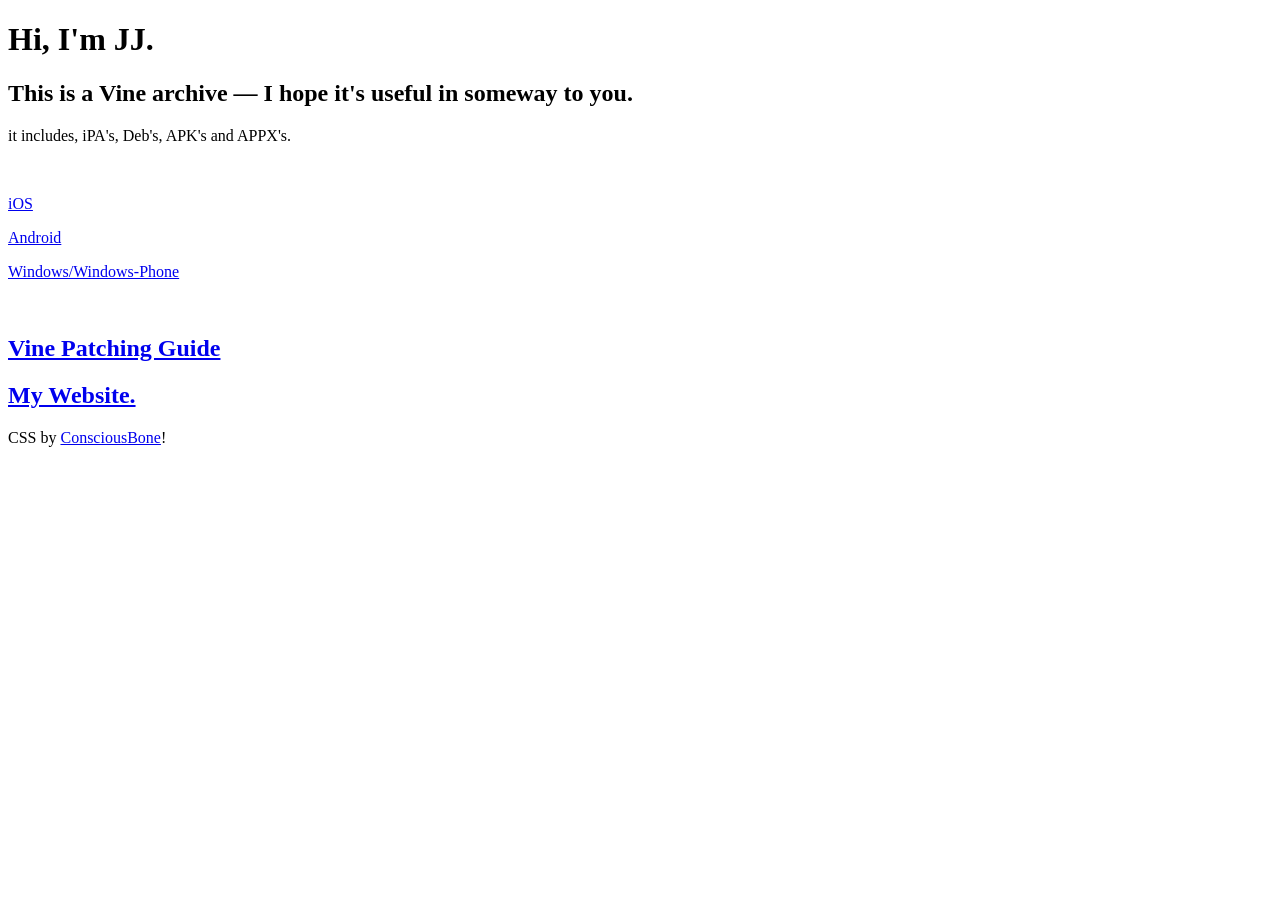
==== index.html @ 98a3cc91 "Add footer with credit to ConsciousBone" ====
<!DOCTYPE html>
<html lang="en">
<head>
  <!-- Basic stuff -->
  <meta charset="UTF-8">
  <meta name="viewport" content="width=device-width, initial-scale=1.0">
  <!-- Embed stuff -->
  <meta name="description" content="Just a Vine Archive, made by Astro-15/JJ.">
  <meta name="author" content="Astro-15">
  <title>Vine Archive.</title>
  <!-- Font Awesome Icons -->
  <link rel="stylesheet" href="https://cdnjs.cloudflare.com/ajax/libs/font-awesome/6.4.0/css/all.min.css">
  <!-- Styles + maybe js in the future? -->
  <link rel="stylesheet" href="style.css">
  <link rel="icon" type="image/x-icon" href="https://astro-15.github.io/vinearchive/assets/favicon/favicon.ico">
  <link rel="shortcut icon" type="image/x-icon" href="https://astro-15.github.io/vinearchive/assets/favicon/favicon.ico">
  <link rel="icon" type="image/png" sizes="32x32" href="https://astro-15.github.io/vinearchive/assets/favicon/favicon-32x32.png">    
  <link rel="icon" type="image/png" sizes="16x16" href="https://astro-15.github.io/vinearchive/assets/favicon/favicon-16x16.png">
</head>
<body>
  <div class="fancy-bg">
    <span class="circle1"></span>
    <span class="circle2"></span>
    <span class="circle3"></span>
  </div>
  <!--first container-->
  <div class="container">
    <h1>Hi, I'm JJ.</h1>
    <h2>This is a Vine archive — I hope it's useful in someway to you.</h2>
    <p> it includes, iPA's, Deb's, APK's and APPX's.</p>
    <p> ︎ ︎ ︎ ︎ ︎ ︎ ︎ ︎ ︎ ︎ ︎ ︎ ︎ ︎ ︎ ︎ ︎ ︎ ︎ ︎ ︎ ︎  ︎ ︎ ︎ ︎ ︎ ︎ ︎ ︎ ︎ ︎ ︎ ︎ ︎ ︎ ︎ ︎ ︎ ︎ ︎  ︎ ︎ ︎ ︎ ︎ ︎ ︎ ︎ ︎ ︎ ︎ ︎ ︎ ︎ ︎ ︎ ︎ ︎ ︎ ︎ ︎ ︎ ︎ ︎ ︎ ︎ ︎ ︎  ︎ ︎ ︎ ︎ ︎ ︎ ︎ ︎ ︎ ︎ ︎ ︎ ︎ ︎ ︎ ︎ ︎ ︎ ︎ ︎ ︎ ︎ ︎ ︎  ︎ ︎ ︎ ︎ ︎ ︎ ︎ ︎ ︎ ︎ ︎ ︎ ︎ ︎ ︎ ︎ ︎ ︎ ︎  ︎ ︎ ︎ ︎ ︎ ︎ ︎ ︎ ︎ ︎ ︎ ︎ ︎ ︎ ︎ ︎ ︎ ︎ ︎ ︎ ︎ ︎ ︎ ︎ ︎ ︎ ︎ ︎ ︎ ︎ ︎ ︎ ︎ ︎ ︎ ︎ ︎ ︎ ︎  ︎  ︎ ︎ ︎ ︎ ︎ ︎ ︎ ︎ ︎ ︎ ︎ ︎ ︎ ︎ ︎ ︎ ︎ ︎ ︎  ︎ ︎ ︎ ︎ ︎ ︎ ︎ ︎ ︎ ︎ ︎ ︎ ︎ ︎ ︎ ︎ ︎ ︎ ︎ ︎ ︎ ︎ ︎ ︎ ︎ ︎ ︎ ︎ ︎ ︎ ︎ ︎ ︎ ︎ ︎ ︎ ︎ ︎ ︎ ︎ ︎ ︎ ︎  ︎  ︎ ︎ ︎ ︎ ︎ ︎</p>
    <p><a href="https://astro-15.github.io/vinearchive/iOS/">iOS</a></p>
    <p><a href="https://astro-15.github.io/vinearchive/Android/">Android</a></p>
    <p><a href="https://astro-15.github.io/vinearchive/Windows/">Windows/Windows-Phone</a></p>
    <p> ︎ ︎ ︎ ︎ ︎ ︎ ︎ ︎ ︎ ︎ ︎ ︎ ︎ ︎ ︎ ︎ ︎ ︎ ︎ ︎ ︎ ︎  ︎ ︎ ︎ ︎ ︎ ︎ ︎ ︎ ︎ ︎ ︎ ︎ ︎ ︎ ︎ ︎ ︎ ︎ ︎  ︎ ︎ ︎ ︎ ︎ ︎ ︎ ︎ ︎ ︎ ︎ ︎ ︎ ︎ ︎ ︎ ︎ ︎ ︎ ︎ ︎ ︎ ︎ ︎ ︎ ︎ ︎ ︎  ︎ ︎ ︎ ︎ ︎ ︎ ︎ ︎ ︎ ︎ ︎ ︎ ︎ ︎ ︎ ︎ ︎ ︎ ︎ ︎ ︎ ︎ ︎ ︎  ︎ ︎ ︎ ︎ ︎ ︎ ︎ ︎ ︎ ︎ ︎ ︎ ︎ ︎ ︎ ︎ ︎ ︎ ︎  ︎ ︎ ︎ ︎ ︎ ︎ ︎ ︎ ︎ ︎ ︎ ︎ ︎ ︎ ︎ ︎ ︎ ︎ ︎ ︎ ︎ ︎ ︎ ︎ ︎ ︎ ︎ ︎ ︎ ︎ ︎ ︎ ︎ ︎ ︎ ︎ ︎ ︎ ︎  ︎  ︎ ︎ ︎ ︎ ︎ ︎ ︎ ︎ ︎ ︎ ︎ ︎ ︎ ︎ ︎ ︎ ︎ ︎ ︎  ︎ ︎ ︎ ︎ ︎ ︎ ︎ ︎ ︎ ︎ ︎ ︎ ︎ ︎ ︎ ︎ ︎ ︎ ︎ ︎ ︎ ︎ ︎ ︎ ︎ ︎ ︎ ︎ ︎ ︎ ︎ ︎ ︎ ︎ ︎ ︎ ︎ ︎ ︎ ︎ ︎ ︎ ︎  ︎  ︎ ︎ ︎ ︎ ︎ ︎</p>
    <h2><a href="https://astro-15.github.io/vinearchive/patching/">Vine Patching Guide</a></h2>
    <h2><a href="https://astro-15.github.io/">My Website.</a></h2>

    <footer>CSS by <a href="https://github.com/ConsciousBone/consciousbone.github.io/">ConsciousBone</a>!</footer>
    
  </div>
</body>
</html>
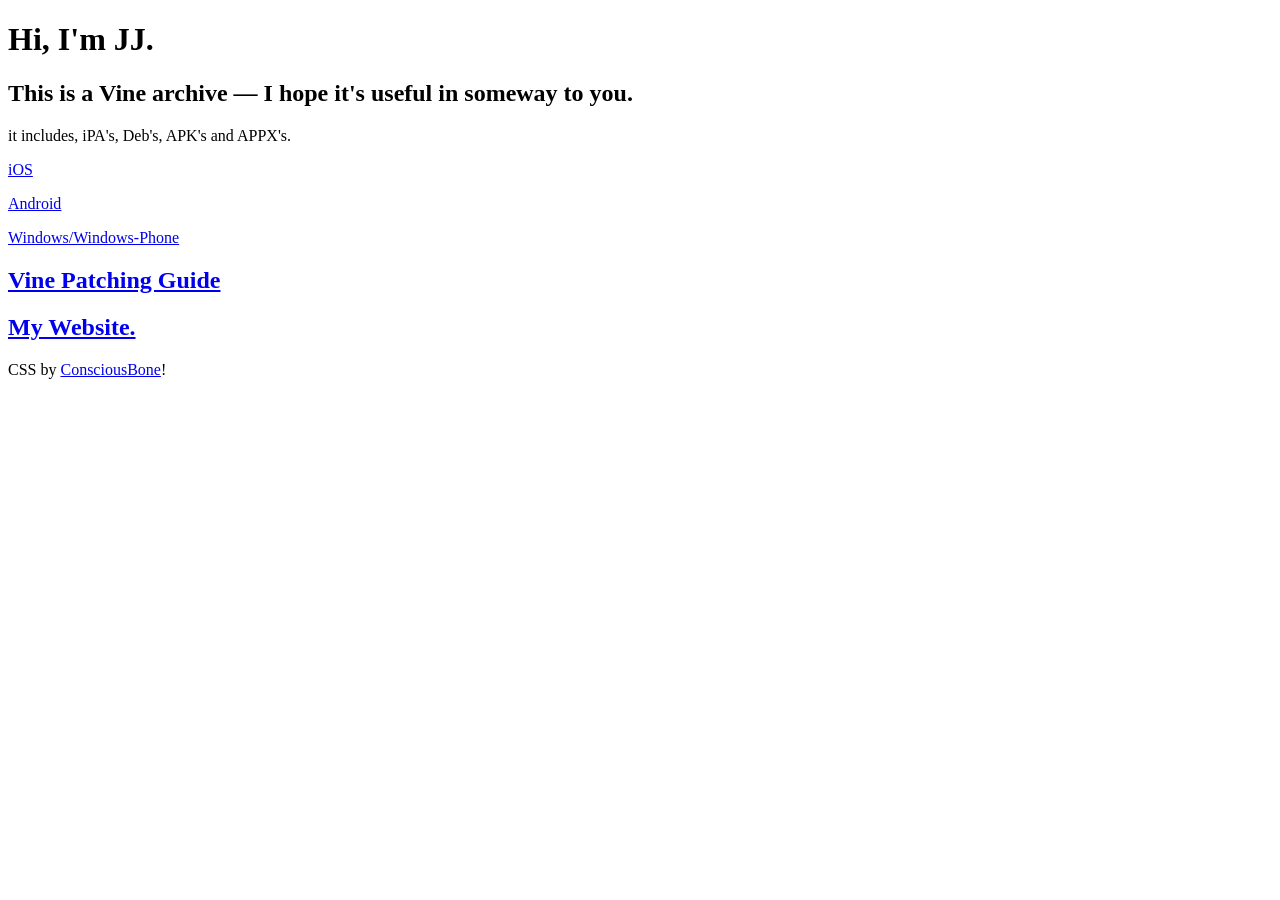
==== commit 6eba1809: "Tidy stuff up." ====
--- a/index.html
+++ b/index.html
@@ -28,11 +28,11 @@
     <h1>Hi, I'm JJ.</h1>
     <h2>This is a Vine archive — I hope it's useful in someway to you.</h2>
     <p> it includes, iPA's, Deb's, APK's and APPX's.</p>
-    <p> ︎ ︎ ︎ ︎ ︎ ︎ ︎ ︎ ︎ ︎ ︎ ︎ ︎ ︎ ︎ ︎ ︎ ︎ ︎ ︎ ︎ ︎  ︎ ︎ ︎ ︎ ︎ ︎ ︎ ︎ ︎ ︎ ︎ ︎ ︎ ︎ ︎ ︎ ︎ ︎ ︎  ︎ ︎ ︎ ︎ ︎ ︎ ︎ ︎ ︎ ︎ ︎ ︎ ︎ ︎ ︎ ︎ ︎ ︎ ︎ ︎ ︎ ︎ ︎ ︎ ︎ ︎ ︎ ︎  ︎ ︎ ︎ ︎ ︎ ︎ ︎ ︎ ︎ ︎ ︎ ︎ ︎ ︎ ︎ ︎ ︎ ︎ ︎ ︎ ︎ ︎ ︎ ︎  ︎ ︎ ︎ ︎ ︎ ︎ ︎ ︎ ︎ ︎ ︎ ︎ ︎ ︎ ︎ ︎ ︎ ︎ ︎  ︎ ︎ ︎ ︎ ︎ ︎ ︎ ︎ ︎ ︎ ︎ ︎ ︎ ︎ ︎ ︎ ︎ ︎ ︎ ︎ ︎ ︎ ︎ ︎ ︎ ︎ ︎ ︎ ︎ ︎ ︎ ︎ ︎ ︎ ︎ ︎ ︎ ︎ ︎  ︎  ︎ ︎ ︎ ︎ ︎ ︎ ︎ ︎ ︎ ︎ ︎ ︎ ︎ ︎ ︎ ︎ ︎ ︎ ︎  ︎ ︎ ︎ ︎ ︎ ︎ ︎ ︎ ︎ ︎ ︎ ︎ ︎ ︎ ︎ ︎ ︎ ︎ ︎ ︎ ︎ ︎ ︎ ︎ ︎ ︎ ︎ ︎ ︎ ︎ ︎ ︎ ︎ ︎ ︎ ︎ ︎ ︎ ︎ ︎ ︎ ︎ ︎  ︎  ︎ ︎ ︎ ︎ ︎ ︎</p>
+    <p></p>
     <p><a href="https://astro-15.github.io/vinearchive/iOS/">iOS</a></p>
     <p><a href="https://astro-15.github.io/vinearchive/Android/">Android</a></p>
     <p><a href="https://astro-15.github.io/vinearchive/Windows/">Windows/Windows-Phone</a></p>
-    <p> ︎ ︎ ︎ ︎ ︎ ︎ ︎ ︎ ︎ ︎ ︎ ︎ ︎ ︎ ︎ ︎ ︎ ︎ ︎ ︎ ︎ ︎  ︎ ︎ ︎ ︎ ︎ ︎ ︎ ︎ ︎ ︎ ︎ ︎ ︎ ︎ ︎ ︎ ︎ ︎ ︎  ︎ ︎ ︎ ︎ ︎ ︎ ︎ ︎ ︎ ︎ ︎ ︎ ︎ ︎ ︎ ︎ ︎ ︎ ︎ ︎ ︎ ︎ ︎ ︎ ︎ ︎ ︎ ︎  ︎ ︎ ︎ ︎ ︎ ︎ ︎ ︎ ︎ ︎ ︎ ︎ ︎ ︎ ︎ ︎ ︎ ︎ ︎ ︎ ︎ ︎ ︎ ︎  ︎ ︎ ︎ ︎ ︎ ︎ ︎ ︎ ︎ ︎ ︎ ︎ ︎ ︎ ︎ ︎ ︎ ︎ ︎  ︎ ︎ ︎ ︎ ︎ ︎ ︎ ︎ ︎ ︎ ︎ ︎ ︎ ︎ ︎ ︎ ︎ ︎ ︎ ︎ ︎ ︎ ︎ ︎ ︎ ︎ ︎ ︎ ︎ ︎ ︎ ︎ ︎ ︎ ︎ ︎ ︎ ︎ ︎  ︎  ︎ ︎ ︎ ︎ ︎ ︎ ︎ ︎ ︎ ︎ ︎ ︎ ︎ ︎ ︎ ︎ ︎ ︎ ︎  ︎ ︎ ︎ ︎ ︎ ︎ ︎ ︎ ︎ ︎ ︎ ︎ ︎ ︎ ︎ ︎ ︎ ︎ ︎ ︎ ︎ ︎ ︎ ︎ ︎ ︎ ︎ ︎ ︎ ︎ ︎ ︎ ︎ ︎ ︎ ︎ ︎ ︎ ︎ ︎ ︎ ︎ ︎  ︎  ︎ ︎ ︎ ︎ ︎ ︎</p>
+    <p></p>
     <h2><a href="https://astro-15.github.io/vinearchive/patching/">Vine Patching Guide</a></h2>
     <h2><a href="https://astro-15.github.io/">My Website.</a></h2>
 
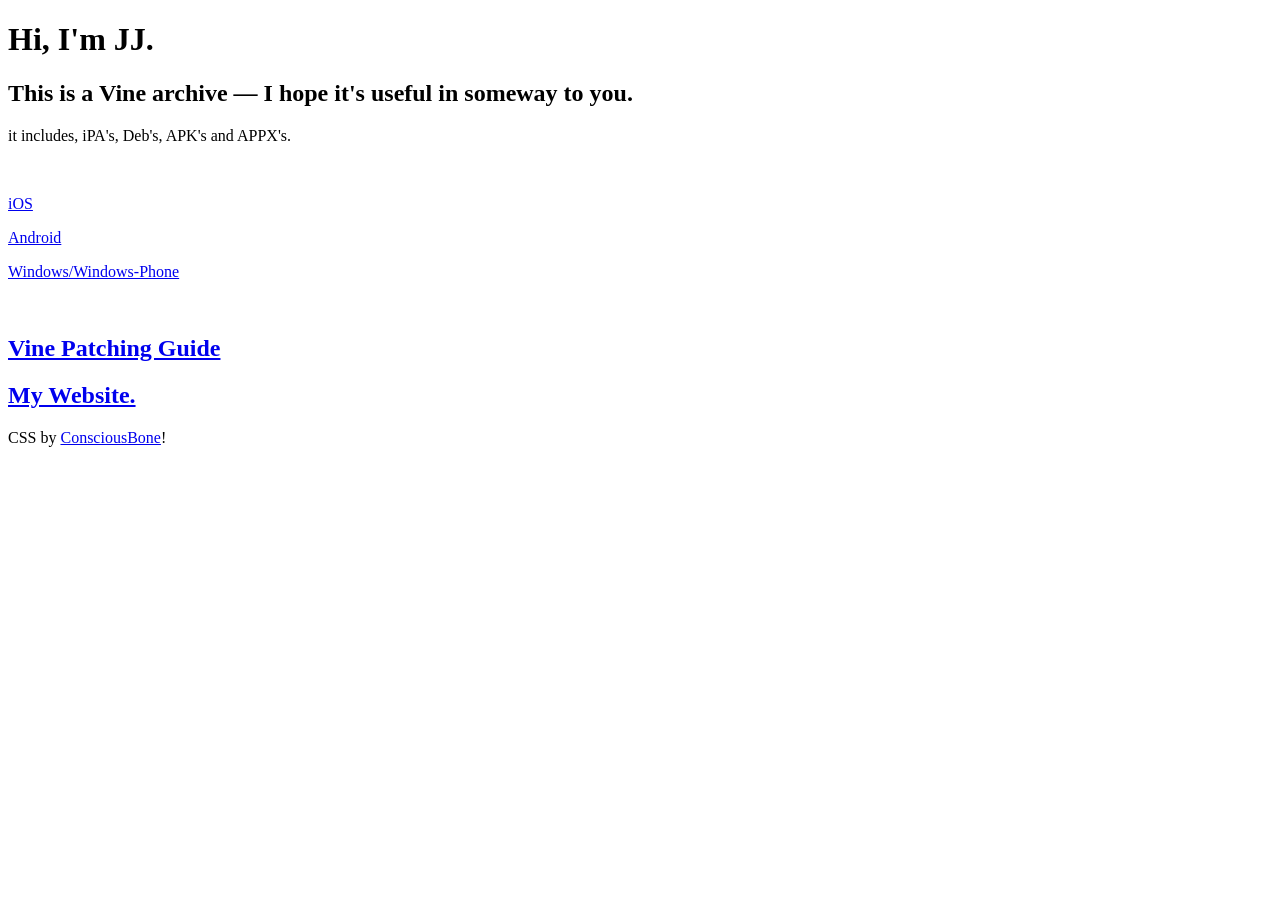
==== commit 29987956: "Tidy." ====
--- a/index.html
+++ b/index.html
@@ -28,11 +28,11 @@
     <h1>Hi, I'm JJ.</h1>
     <h2>This is a Vine archive — I hope it's useful in someway to you.</h2>
     <p> it includes, iPA's, Deb's, APK's and APPX's.</p>
-    <p></p>
+    <p> ︎</p>
     <p><a href="https://astro-15.github.io/vinearchive/iOS/">iOS</a></p>
     <p><a href="https://astro-15.github.io/vinearchive/Android/">Android</a></p>
     <p><a href="https://astro-15.github.io/vinearchive/Windows/">Windows/Windows-Phone</a></p>
-    <p></p>
+    <p> ︎</p>
     <h2><a href="https://astro-15.github.io/vinearchive/patching/">Vine Patching Guide</a></h2>
     <h2><a href="https://astro-15.github.io/">My Website.</a></h2>
 
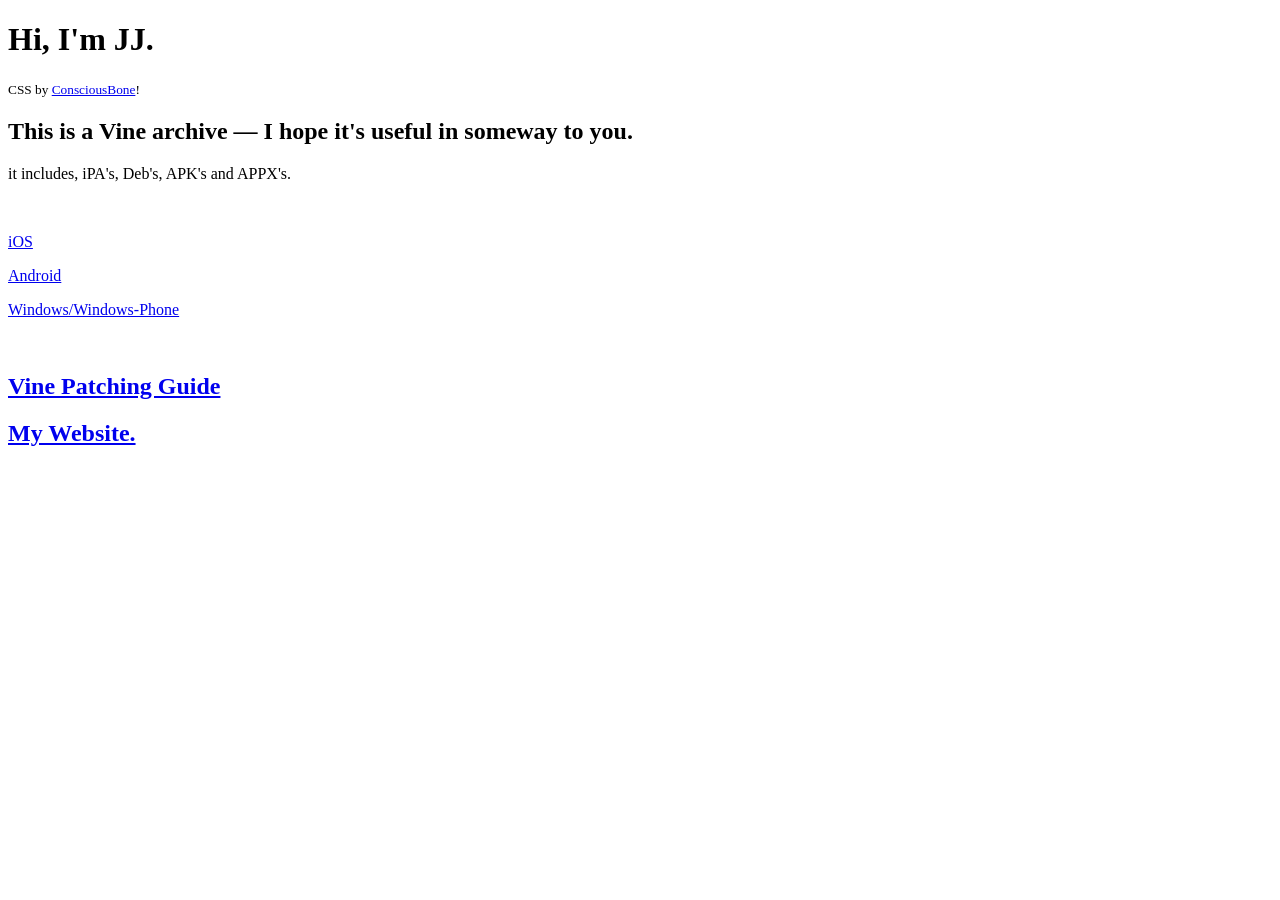
==== commit 72a70c5d: "Tidy." ====
--- a/index.html
+++ b/index.html
@@ -25,7 +25,7 @@
   </div>
   <!--first container-->
   <div class="container">
-    <h1>Hi, I'm JJ.</h1>
+    <h1>Hi, I'm JJ.</h1><small>CSS by <a href="https://github.com/ConsciousBone/consciousbone.github.io/">ConsciousBone</a>!</small>
     <h2>This is a Vine archive — I hope it's useful in someway to you.</h2>
     <p> it includes, iPA's, Deb's, APK's and APPX's.</p>
     <p> ︎</p>
@@ -35,8 +35,6 @@
     <p> ︎</p>
     <h2><a href="https://astro-15.github.io/vinearchive/patching/">Vine Patching Guide</a></h2>
     <h2><a href="https://astro-15.github.io/">My Website.</a></h2>
-
-    <footer>CSS by <a href="https://github.com/ConsciousBone/consciousbone.github.io/">ConsciousBone</a>!</footer>
     
   </div>
 </body>
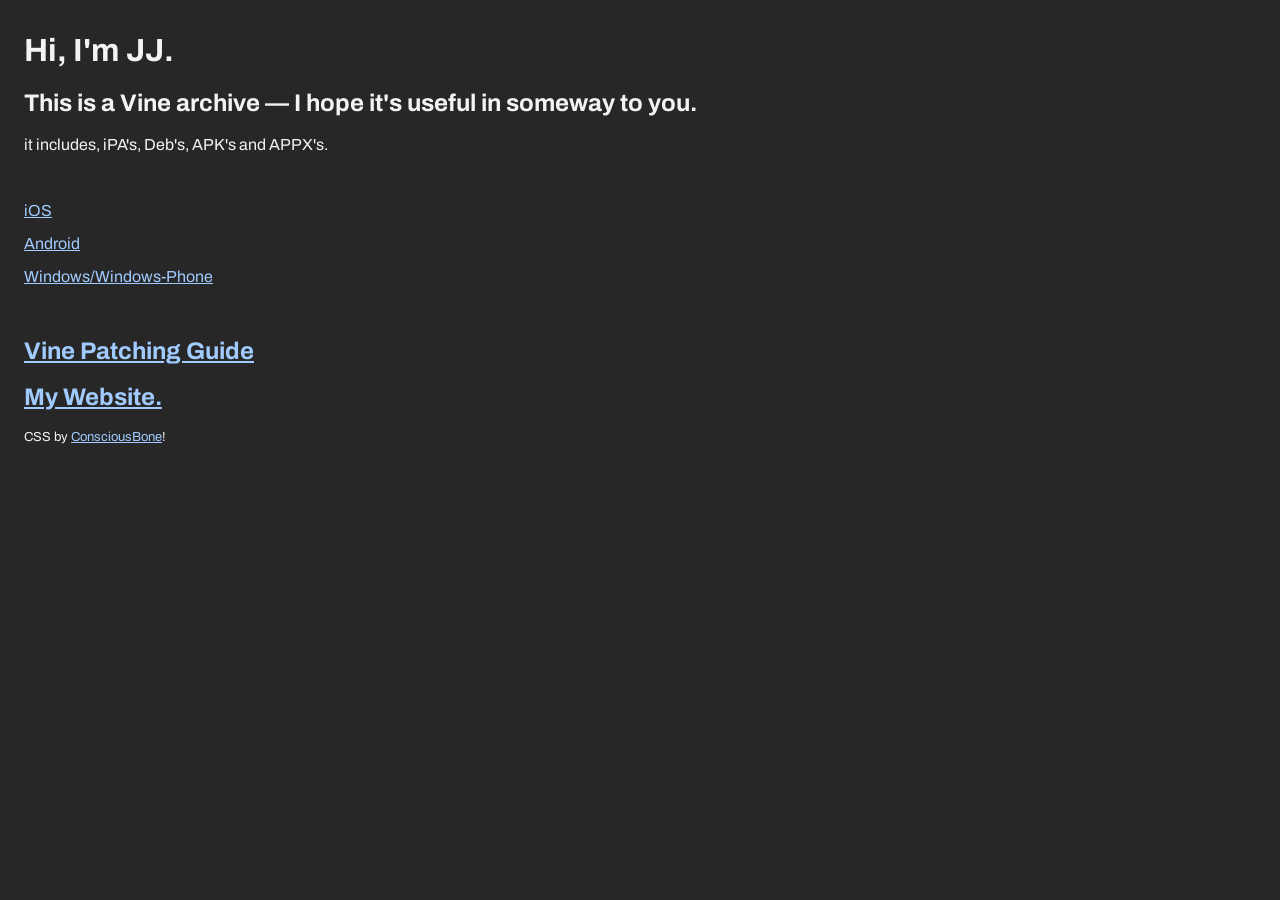
==== commit 2a97c321: "Tidy." ====
--- a/index.html
+++ b/index.html
@@ -25,7 +25,7 @@
   </div>
   <!--first container-->
   <div class="container">
-    <h1>Hi, I'm JJ.</h1><small>CSS by <a href="https://github.com/ConsciousBone/consciousbone.github.io/">ConsciousBone</a>!</small>
+    <h1>Hi, I'm JJ.</h1>
     <h2>This is a Vine archive — I hope it's useful in someway to you.</h2>
     <p> it includes, iPA's, Deb's, APK's and APPX's.</p>
     <p> ︎</p>
@@ -36,6 +36,8 @@
     <h2><a href="https://astro-15.github.io/vinearchive/patching/">Vine Patching Guide</a></h2>
     <h2><a href="https://astro-15.github.io/">My Website.</a></h2>
     
+    <footer>CSS by <a href="https://github.com/ConsciousBone/consciousbone.github.io/">ConsciousBone</a>!</footer>
+    
   </div>
 </body>
 </html> 
--- a/style.css
+++ b/style.css
@@ -0,0 +1,100 @@
+@import url('https://fonts.googleapis.com/css2?family=Archivo:ital,wght@0,100..900;1,100..900&display=swap');
+
+* {
+  box-sizing: border-box;
+}
+
+html, body {
+  height: 100%;
+  margin: 0;
+}
+
+body {
+  display: flex;
+  flex-direction: column;
+
+  padding: 24px;
+  padding-top: 12px;
+  background-color: rgb(39, 39, 39);
+
+  /* font */
+  font-family: "Archivo", sans-serif;
+  font-optical-sizing: auto;
+  font-weight: 400;
+  font-style: normal;
+  font-variation-settings:
+    "wdth" 100;
+  color: rgb(243, 243, 243);
+}
+
+main {
+  max-width: 70ch;
+  margin: 0 auto;
+  text-align: start;
+}
+
+h1 .accent {
+  text-decoration: underline;
+  text-underline-offset: 5px;
+  text-decoration-thickness: 3px;
+  text-decoration-color: rgb(140, 127, 246);
+  text-decoration-style: wavy;
+}
+
+li {
+  padding: 3px;
+}
+
+/* links */
+a:link {
+  color: rgb(161, 203, 255);
+}
+a:visited {
+  color: rgb(191, 155, 254);
+}
+
+/* classes */
+.accent {
+  /* gradient generated by https://cssgradient.io */
+  background: #579CFC;
+  background: -webkit-linear-gradient(130deg,rgba(87, 156, 252, 1) 0%, rgba(215, 117, 251, 1) 90%);
+  background: -moz-linear-gradient(130deg,rgba(87, 156, 252, 1) 0%, rgba(215, 117, 251, 1) 90%);
+  background: linear-gradient(130deg,rgba(87, 156, 252, 1) 0%, rgba(215, 117, 251, 1) 90%);
+  filter: progid:DXImageTransform.Microsoft.gradient(
+    startColorstr="#579CFC",
+    endColorstr="#D775FB",
+    GradientType=0
+  );
+  color: transparent;
+  -webkit-text-fill-color: transparent;
+  background-clip: text;
+  -webkit-background-clip: text;
+}
+.extra-info {
+  font-size: small;
+  color: rgb(151, 151, 151);
+}
+
+.lil-button { /* vs code didnt let me use numbers for 88x31 :/ */
+    image-rendering: pixelated;
+    image-rendering: -webkit-optimize-contrast;
+}
+
+/* footer */
+footer {
+  left: 0;
+  bottom: 0;
+  width: 100%;
+  text-align: bottom-left;
+  font-size: small;
+  margin-top: auto;
+}
+
+.not-by-ai {
+  height: 42px;
+}
+
+pagering-link { 
+  display: inline-block;
+  vertical-align: top;
+}
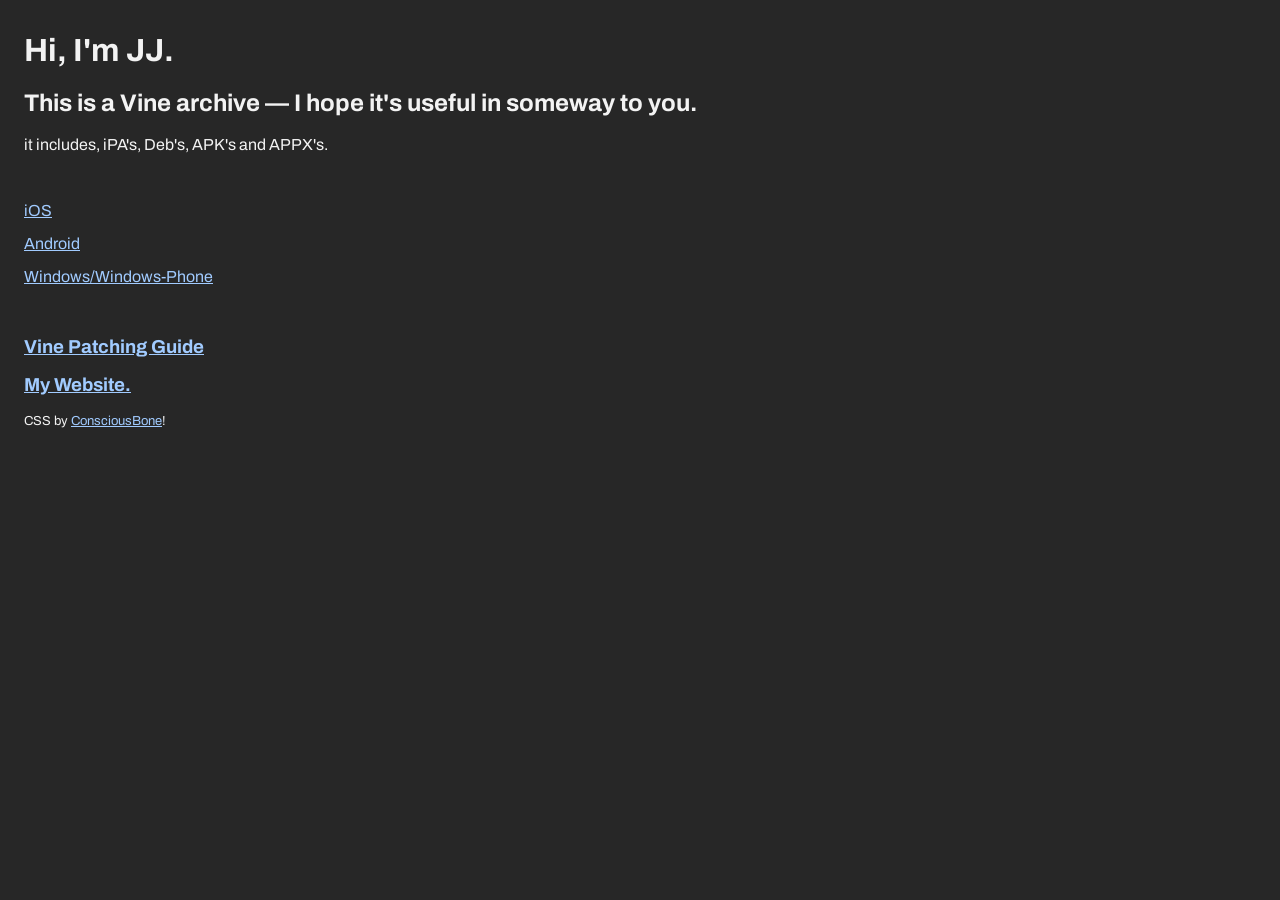
==== commit ff116ab6: "Tidy." ====
--- a/index.html
+++ b/index.html
@@ -33,11 +33,11 @@
     <p><a href="https://astro-15.github.io/vinearchive/Android/">Android</a></p>
     <p><a href="https://astro-15.github.io/vinearchive/Windows/">Windows/Windows-Phone</a></p>
     <p> ︎</p>
-    <h2><a href="https://astro-15.github.io/vinearchive/patching/">Vine Patching Guide</a></h2>
-    <h2><a href="https://astro-15.github.io/">My Website.</a></h2>
+    <h3><a href="https://astro-15.github.io/vinearchive/patching/">Vine Patching Guide</a></h3>
+    <h3><a href="https://astro-15.github.io/">My Website.</a></h3>
     
     <footer>CSS by <a href="https://github.com/ConsciousBone/consciousbone.github.io/">ConsciousBone</a>!</footer>
-    
+
   </div>
 </body>
 </html> 
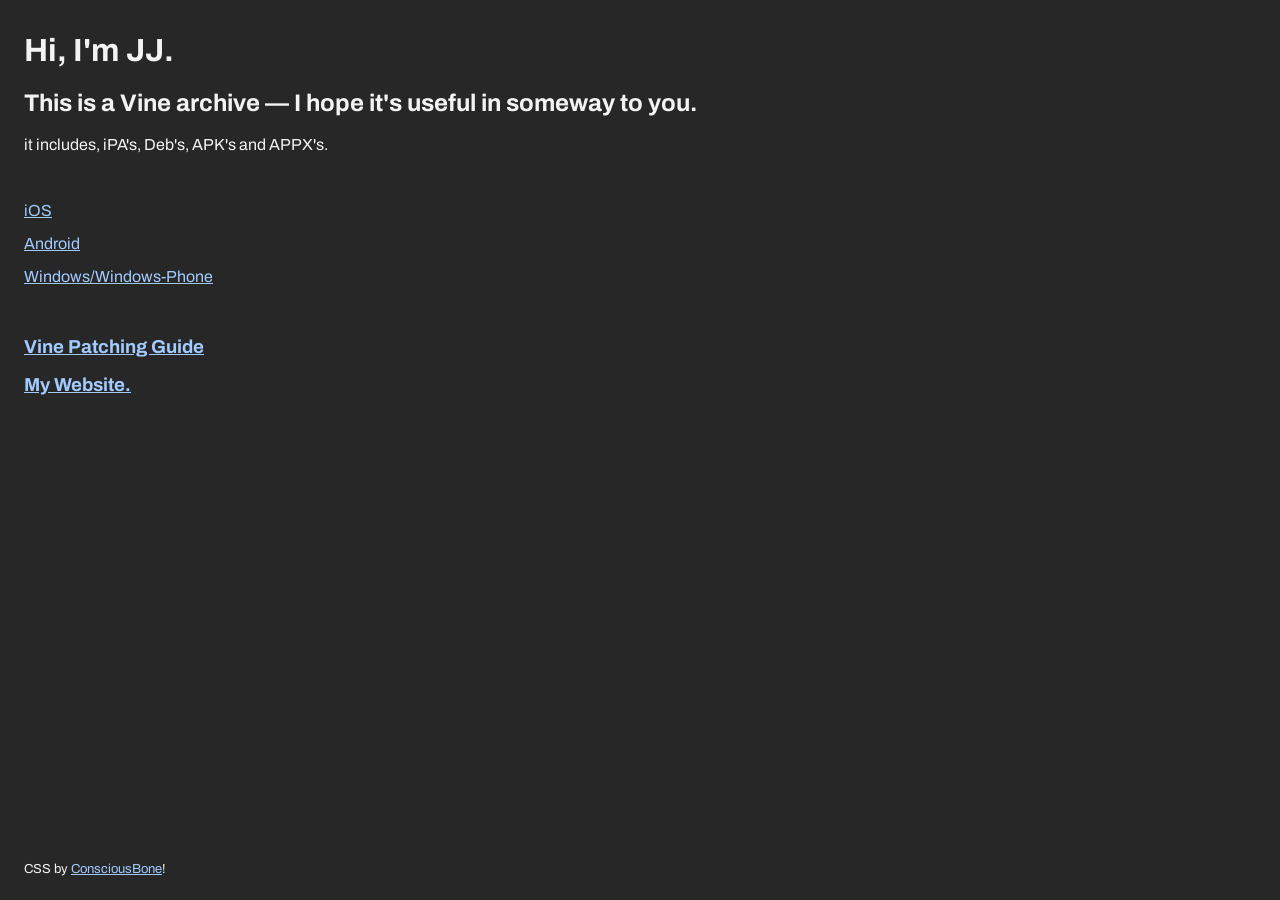
==== commit 64360599: "Fix footer placement in index.html" ====
--- a/index.html
+++ b/index.html
@@ -35,9 +35,9 @@
     <p> ︎</p>
     <h3><a href="https://astro-15.github.io/vinearchive/patching/">Vine Patching Guide</a></h3>
     <h3><a href="https://astro-15.github.io/">My Website.</a></h3>
-    
-    <footer>CSS by <a href="https://github.com/ConsciousBone/consciousbone.github.io/">ConsciousBone</a>!</footer>
 
   </div>
 </body>
 </html> 
+
+<footer>CSS by <a href="https://github.com/ConsciousBone/consciousbone.github.io/">ConsciousBone</a>!</footer>
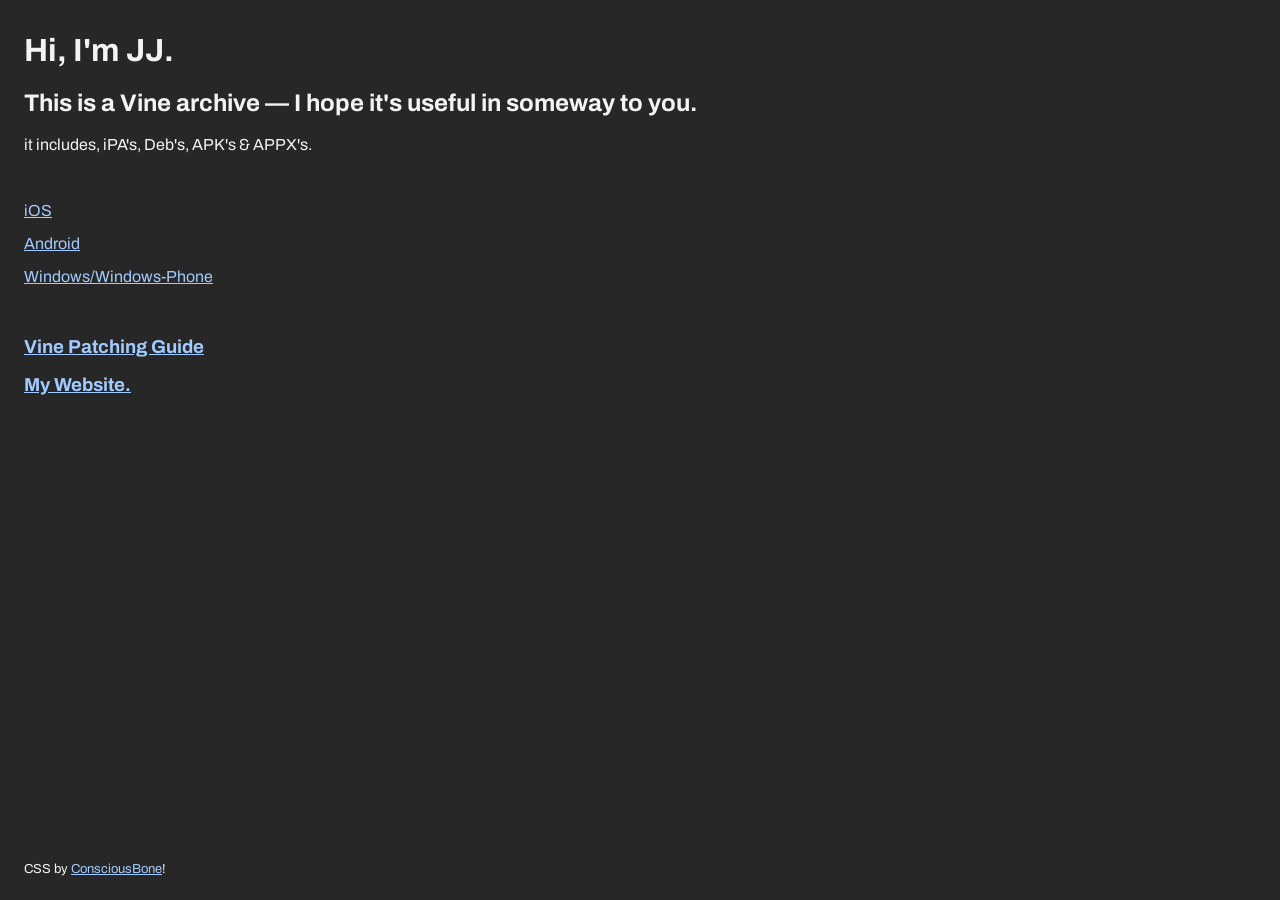
==== commit f8d6a34e: "Fix typo in index.html paragraph" ====
--- a/index.html
+++ b/index.html
@@ -27,7 +27,7 @@
   <div class="container">
     <h1>Hi, I'm JJ.</h1>
     <h2>This is a Vine archive — I hope it's useful in someway to you.</h2>
-    <p> it includes, iPA's, Deb's, APK's and APPX's.</p>
+    <p> it includes, iPA's, Deb's, APK's & APPX's.</p>
     <p> ︎</p>
     <p><a href="https://astro-15.github.io/vinearchive/iOS/">iOS</a></p>
     <p><a href="https://astro-15.github.io/vinearchive/Android/">Android</a></p>
